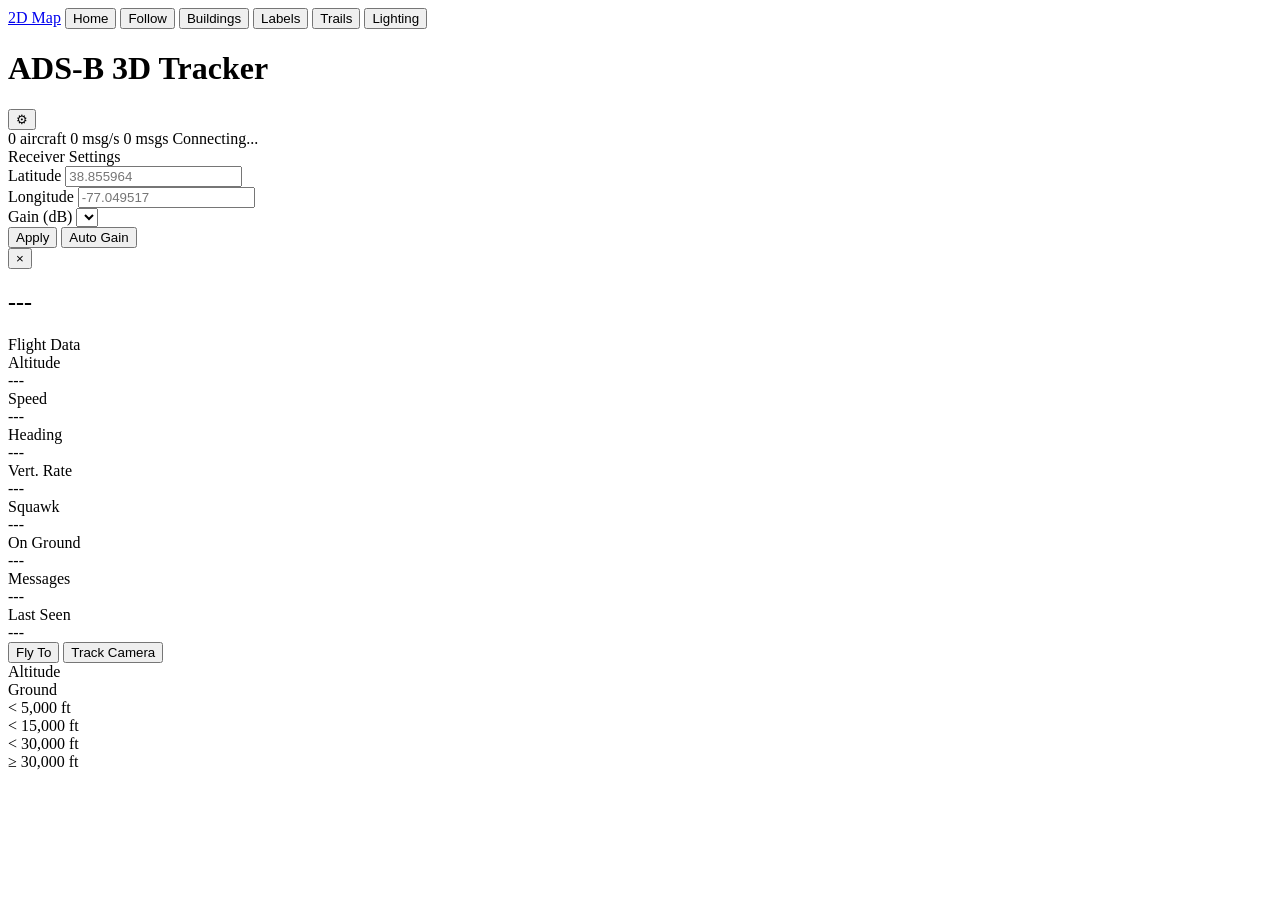
==== app/static/cesium.html @ 731a4450 "Initial commit — ADS-B server FastAPI-based ADS-B receiver server with Mode S decoding, multi-collec" ====
<!DOCTYPE html>
<html lang="en">
<head>
    <meta charset="UTF-8">
    <meta name="viewport" content="width=device-width, initial-scale=1.0">
    <title>ADS-B Tracker - 3D View</title>
    <script src="https://cesium.com/downloads/cesiumjs/releases/1.138/Build/Cesium/Cesium.js"></script>
    <link href="https://cesium.com/downloads/cesiumjs/releases/1.138/Build/Cesium/Widgets/widgets.css" rel="stylesheet">
    <link rel="stylesheet" href="/static/cesium-style.css" />
</head>
<body>
    <div id="cesiumContainer"></div>

    <div id="toolbar">
        <a href="/" id="switch-2d" title="Switch to 2D Map View">2D Map</a>
        <button id="btn-home" title="Reset Camera">Home</button>
        <button id="btn-follow" class="inactive" title="Follow Selected Aircraft">Follow</button>
        <button id="btn-buildings" title="Toggle 3D Buildings">Buildings</button>
        <button id="btn-labels" title="Toggle Aircraft Labels">Labels</button>
        <button id="btn-trails" title="Toggle Flight Trails">Trails</button>
        <button id="btn-night" title="Toggle Day/Night Lighting">Lighting</button>
    </div>

    <div id="sidebar">
        <div id="sidebar-header">
            <div id="sidebar-title-row">
                <h1>ADS-B 3D Tracker</h1>
                <button id="config-toggle" title="Settings">&#9881;</button>
            </div>
            <div id="stats">
                <span id="stat-aircraft">0 aircraft</span>
                <span id="stat-msgs">0 msg/s</span>
                <span id="stat-total">0 msgs</span>
                <span id="stat-status" class="status-disconnected">Connecting...</span>
            </div>
        </div>

        <div id="config-panel" class="config-hidden">
            <div class="config-section-title">Receiver Settings</div>
            <div class="config-row">
                <label for="cfg-lat">Latitude</label>
                <input type="number" id="cfg-lat" step="0.000001" placeholder="38.855964" />
            </div>
            <div class="config-row">
                <label for="cfg-lon">Longitude</label>
                <input type="number" id="cfg-lon" step="0.000001" placeholder="-77.049517" />
            </div>
            <div class="config-row">
                <label for="cfg-gain">Gain (dB)</label>
                <select id="cfg-gain"></select>
            </div>
            <div class="config-actions">
                <button id="cfg-save">Apply</button>
                <button id="cfg-autogain">Auto Gain</button>
                <span id="cfg-status"></span>
            </div>
        </div>

        <div id="aircraft-list"></div>
    </div>

    <div id="detail-panel" class="hidden">
        <button id="detail-close">&times;</button>
        <h2 id="detail-callsign">---</h2>
        <div class="detail-icao" id="detail-icao"></div>

        <div class="detail-section-title" id="detail-info-title" style="display:none">Aircraft Info</div>
        <div class="detail-grid" id="detail-info-grid" style="display:none">
            <div class="detail-item">
                <div class="detail-label">Registration</div>
                <div class="detail-value" id="detail-reg">---</div>
            </div>
            <div class="detail-item">
                <div class="detail-label">Type</div>
                <div class="detail-value" id="detail-type">---</div>
            </div>
            <div class="detail-item detail-item-wide">
                <div class="detail-label">Model</div>
                <div class="detail-value" id="detail-model">---</div>
            </div>
            <div class="detail-item detail-item-wide">
                <div class="detail-label">Operator</div>
                <div class="detail-value" id="detail-operator">---</div>
            </div>
            <div class="detail-item">
                <div class="detail-label">Manufacturer</div>
                <div class="detail-value" id="detail-manufacturer">---</div>
            </div>
            <div class="detail-item">
                <div class="detail-label">Year Built</div>
                <div class="detail-value" id="detail-year">---</div>
            </div>
        </div>

        <div class="detail-section-title">Flight Data</div>
        <div class="detail-grid">
            <div class="detail-item">
                <div class="detail-label">Altitude</div>
                <div class="detail-value" id="detail-alt">---</div>
            </div>
            <div class="detail-item">
                <div class="detail-label">Speed</div>
                <div class="detail-value" id="detail-speed">---</div>
            </div>
            <div class="detail-item">
                <div class="detail-label">Heading</div>
                <div class="detail-value" id="detail-heading">---</div>
            </div>
            <div class="detail-item">
                <div class="detail-label">Vert. Rate</div>
                <div class="detail-value" id="detail-vrate">---</div>
            </div>
            <div class="detail-item">
                <div class="detail-label">Squawk</div>
                <div class="detail-value" id="detail-squawk">---</div>
            </div>
            <div class="detail-item">
                <div class="detail-label">On Ground</div>
                <div class="detail-value" id="detail-ground">---</div>
            </div>
            <div class="detail-item">
                <div class="detail-label">Messages</div>
                <div class="detail-value" id="detail-msgs">---</div>
            </div>
            <div class="detail-item">
                <div class="detail-label">Last Seen</div>
                <div class="detail-value" id="detail-lastseen">---</div>
            </div>
        </div>

        <div class="detail-actions">
            <button id="detail-flyto">Fly To</button>
            <button id="detail-track">Track Camera</button>
        </div>
    </div>

    <div id="altitude-legend">
        <div class="legend-title">Altitude</div>
        <div class="legend-item"><span class="legend-dot" style="background:#34d399"></span>Ground</div>
        <div class="legend-item"><span class="legend-dot" style="background:#22d3ee"></span>&lt; 5,000 ft</div>
        <div class="legend-item"><span class="legend-dot" style="background:#fbbf24"></span>&lt; 15,000 ft</div>
        <div class="legend-item"><span class="legend-dot" style="background:#f97316"></span>&lt; 30,000 ft</div>
        <div class="legend-item"><span class="legend-dot" style="background:#ef4444"></span>&ge; 30,000 ft</div>
    </div>

    <script type="module" src="/static/cesium-app.js"></script>
</body>
</html>
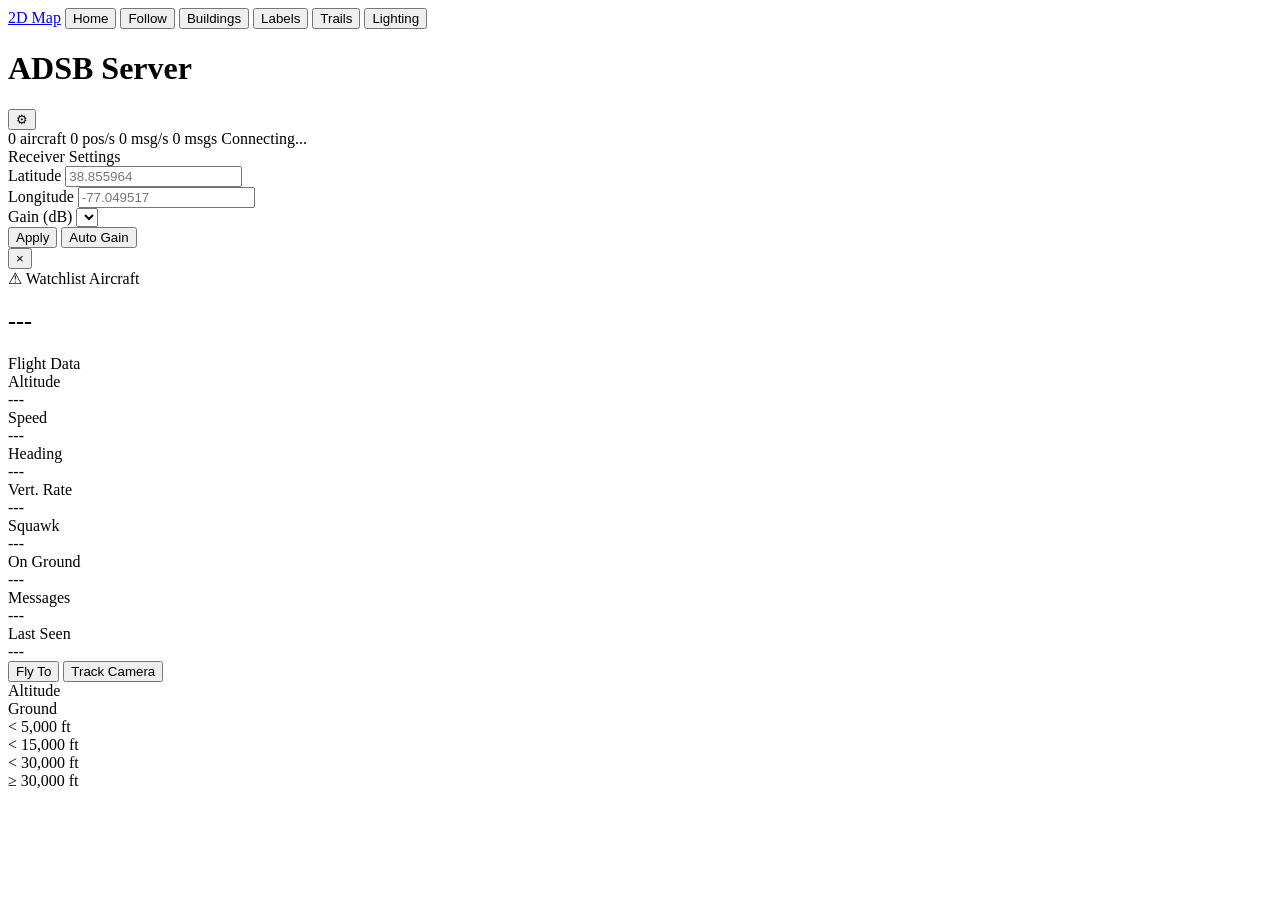
==== commit ae7c1e6e: "Add API key authentication and admin dashboard (v3.1) - Enforce API key auth on all /api/* REST endp" ====
--- a/app/static/cesium.html
+++ b/app/static/cesium.html
@@ -3,7 +3,7 @@
 <head>
     <meta charset="UTF-8">
     <meta name="viewport" content="width=device-width, initial-scale=1.0">
-    <title>ADS-B Tracker - 3D View</title>
+    <title>ADSB Server — 3D</title>
     <script src="https://cesium.com/downloads/cesiumjs/releases/1.138/Build/Cesium/Cesium.js"></script>
     <link href="https://cesium.com/downloads/cesiumjs/releases/1.138/Build/Cesium/Widgets/widgets.css" rel="stylesheet">
     <link rel="stylesheet" href="/static/cesium-style.css" />
@@ -24,11 +24,12 @@
     <div id="sidebar">
         <div id="sidebar-header">
             <div id="sidebar-title-row">
-                <h1>ADS-B 3D Tracker</h1>
+                <h1>ADSB Server</h1>
                 <button id="config-toggle" title="Settings">&#9881;</button>
             </div>
             <div id="stats">
                 <span id="stat-aircraft">0 aircraft</span>
+                <span id="stat-pos">0 pos/s</span>
                 <span id="stat-msgs">0 msg/s</span>
                 <span id="stat-total">0 msgs</span>
                 <span id="stat-status" class="status-disconnected">Connecting...</span>
@@ -61,6 +62,7 @@
 
     <div id="detail-panel" class="hidden">
         <button id="detail-close">&times;</button>
+        <div id="detail-watchlist-banner">&#9888; Watchlist Aircraft</div>
         <h2 id="detail-callsign">---</h2>
         <div class="detail-icao" id="detail-icao"></div>
 
